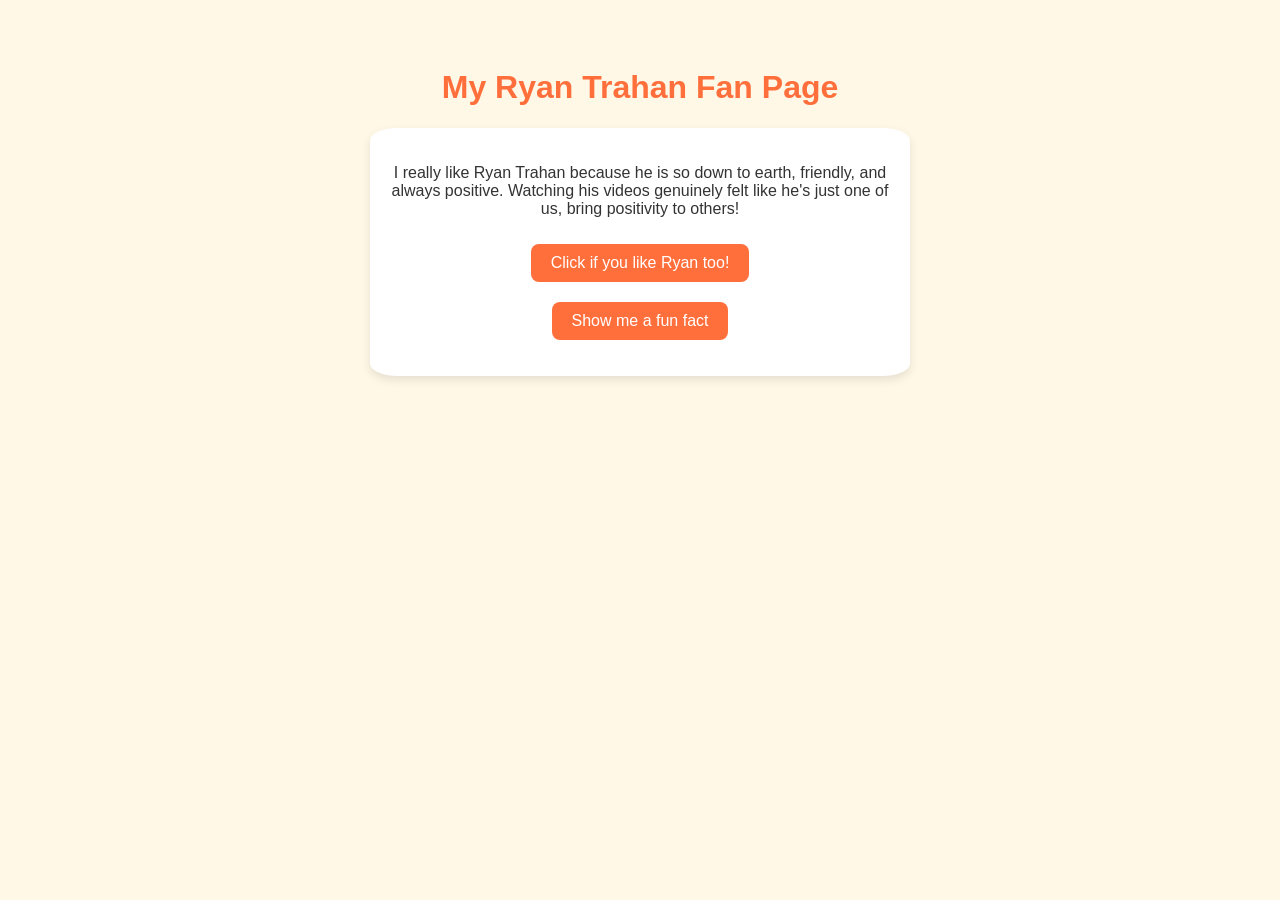
==== fanpage.html @ eaad3025 "feat: index.html and fanpage.html" ====
<!DOCTYPE html>
<html lang="en">
<head>
  <meta charset="UTF-8">
  <title>Ryan Trahan Fan Page</title>
  <style>
    body {
      font-family: Arial, sans-serif;
      background-color: #fff8e7;
      color: #333;
      text-align: center;
      padding: 40px;
    }

    h1 {
      color: #ff6f3c;
    }

    .card {
      background-color: white;
      max-width: 500px;
      margin: 20px auto;
      padding: 20px;
      border-radius: 5%;
      box-shadow: 0 4px 10px rgba(0, 0, 0, 0.1);
    }

    button {
      background-color: #ff6f3c;
      color: white;
      border: none;
      padding: 10px 20px;
      font-size: 16px;
      border-radius: 8px;
      cursor: pointer;
      margin-top: 10px;
    }

    button:hover {
      background-color: #e85a2a;
    }

    #funFact {
      margin-top: 15px;
      font-style: italic;
      color: #555;
    }

    #hearts {
      font-size: 24px;
      margin-top: 10px;
    }
  </style>
</head>
<body>

  <h1>My Ryan Trahan Fan Page</h1>

  <div class="card">
    <p>
      I really like Ryan Trahan because he is so down to earth, friendly,
      and always positive. Watching his videos genuinely felt like he's just one of us, bring
      positivity to others!
    </p>

    <button onclick="likeRyan()">Click if you like Ryan too!</button>
    <div id="hearts"></div>

    <button onclick="showFunFact()">Show me a fun fact</button>
    <p id="funFact"></p>
  </div>

  <script>
    let likeCount = 0;

    function likeRyan() {
      likeCount++;
      document.getElementById("hearts").textContent =
        "❤️".repeat(likeCount) + "  (" + likeCount + " likes)";
    }

    const funFacts = [
      "Ryan Trahan started his channel back in high school!",
      "He's known for his 1 penny style challenge videos.",
      "He's travelled 50 states in 50 days, while making the series a charity for his fans",
      "He once survived on a deserted island for content!"
    ];

    function showFunFact() {
      const randomFact = funFacts[Math.floor(Math.random() * funFacts.length)];
      document.getElementById("funFact").textContent = randomFact;
    }
  </script>

</body>
</html>
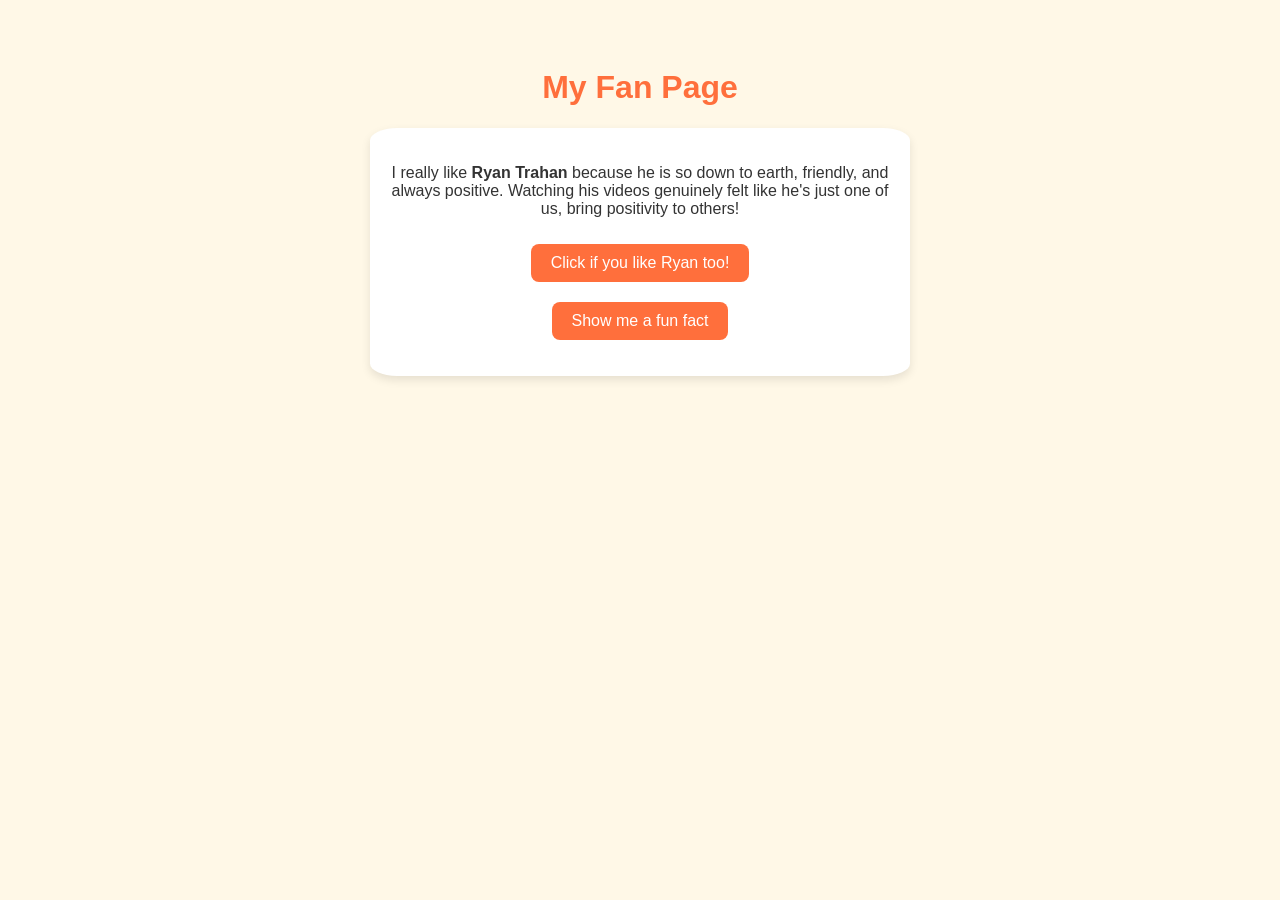
==== commit 2bb8df9d: "fix: updated style link and readme" ====
--- a/fanpage.html
+++ b/fanpage.html
@@ -2,63 +2,16 @@
 <html lang="en">
 <head>
   <meta charset="UTF-8">
-  <title>Ryan Trahan Fan Page</title>
-  <style>
-    body {
-      font-family: Arial, sans-serif;
-      background-color: #fff8e7;
-      color: #333;
-      text-align: center;
-      padding: 40px;
-    }
-
-    h1 {
-      color: #ff6f3c;
-    }
-
-    .card {
-      background-color: white;
-      max-width: 500px;
-      margin: 20px auto;
-      padding: 20px;
-      border-radius: 5%;
-      box-shadow: 0 4px 10px rgba(0, 0, 0, 0.1);
-    }
-
-    button {
-      background-color: #ff6f3c;
-      color: white;
-      border: none;
-      padding: 10px 20px;
-      font-size: 16px;
-      border-radius: 8px;
-      cursor: pointer;
-      margin-top: 10px;
-    }
-
-    button:hover {
-      background-color: #e85a2a;
-    }
-
-    #funFact {
-      margin-top: 15px;
-      font-style: italic;
-      color: #555;
-    }
-
-    #hearts {
-      font-size: 24px;
-      margin-top: 10px;
-    }
-  </style>
+  <title>Fan Page</title>
+  <link rel="stylesheet" href="./style.css">
 </head>
 <body>
 
-  <h1>My Ryan Trahan Fan Page</h1>
+  <h1>My Fan Page</h1>
 
   <div class="card">
     <p>
-      I really like Ryan Trahan because he is so down to earth, friendly,
+      I really like <b>Ryan Trahan</b> because he is so down to earth, friendly,
       and always positive. Watching his videos genuinely felt like he's just one of us, bring
       positivity to others!
     </p>
--- a/style.css
+++ b/style.css
@@ -0,0 +1,46 @@
+body {
+    font-family: Arial, sans-serif;
+    background-color: #fff8e7;
+    color: #333;
+    text-align: center;
+    padding: 40px;
+}
+
+h1 {
+    color: #ff6f3c;
+}
+
+.card {
+    background-color: white;
+    max-width: 500px;
+    margin: 20px auto;
+    padding: 20px;
+    border-radius: 5%;
+    box-shadow: 0 4px 10px rgba(0, 0, 0, 0.1);
+}
+
+button {
+    background-color: #ff6f3c;
+    color: white;
+    border: none;
+    padding: 10px 20px;
+    font-size: 16px;
+    border-radius: 8px;
+    cursor: pointer;
+    margin-top: 10px;
+}
+
+button:hover {
+    background-color: #e85a2a;
+}
+
+#funFact {
+    margin-top: 15px;
+    font-style: italic;
+    color: #555;
+}
+
+#hearts {
+    font-size: 24px;
+    margin-top: 10px;
+}
